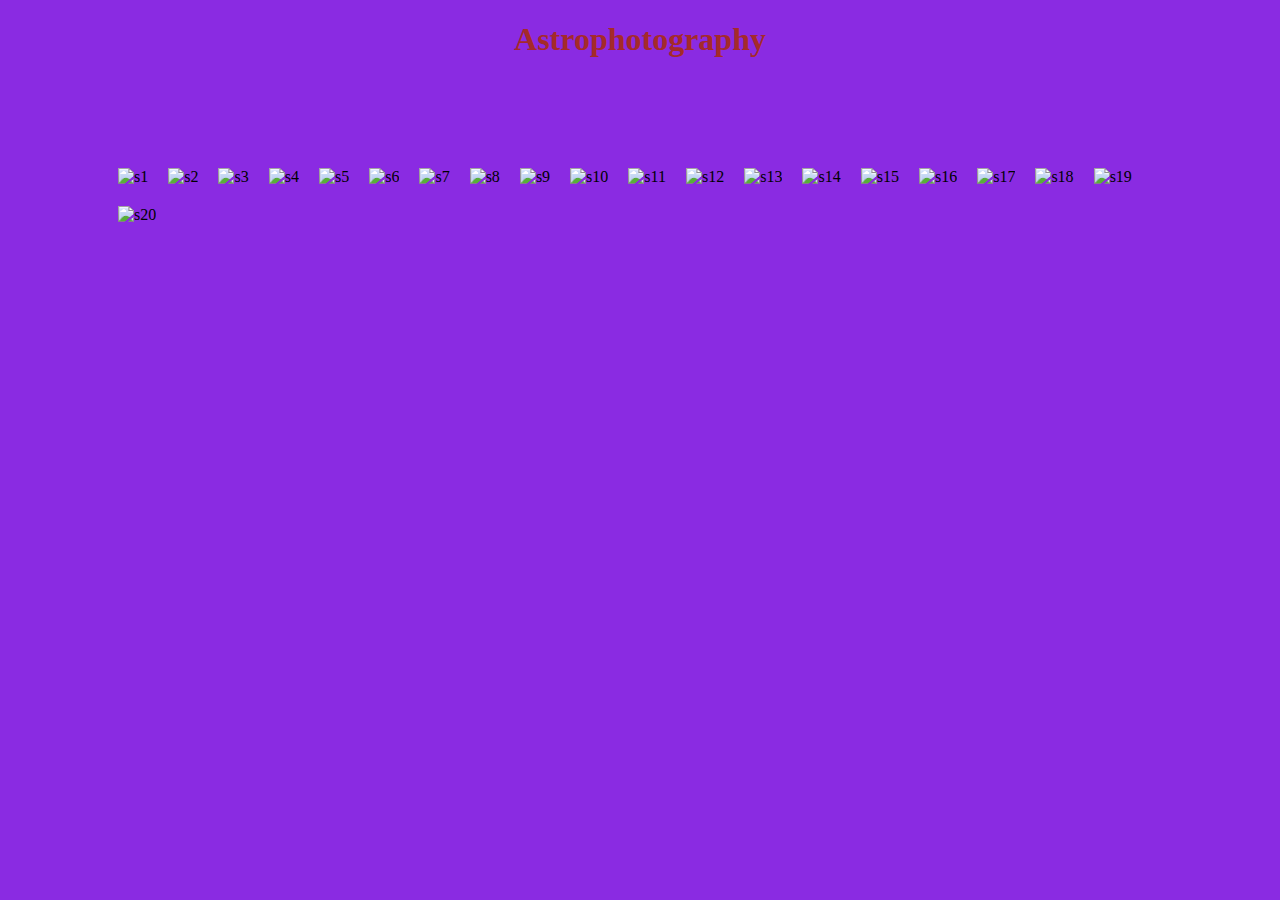
==== photo_gallary.html @ 50914a5e "Add files via upload" ====
<!DOCTYPE html>
<html lang="en">
<head>
    <meta charset="UTF-8">
    <meta http-equiv="X-UA-Compatible" content="IE=edge">
    <meta name="viewport" content="width=device-width, initial-scale=1.0">
    <title>Photo Gallary</title>
    <link href="https://cdn.jsdelivr.net/npm/bootstrap@5.1.3/dist/css/bootstrap.min.css" rel="stylesheet" integrity="sha384-1BmE4kWBq78iYhFldvKuhfTAU6auU8tT94WrHftjDbrCEXSU1oBoqyl2QvZ6jIW3" crossorigin="anonymous">
    <style>
        body{
            background-image:url('https://encrypted-tbn0.gstatic.com/images?q=tbn:ANd9GcQT3c-a63rheSAyApbUcVH7dS9XwSp7e-cHhg&usqp=CAU');
            background-repeat: no-repeat;
            background-attachment: fixed;
            background-size: cover;
            background-color:blueviolet;
        }
        h1{
            color:brown;
        }
        .photo-album {
          display: flex;
          flex-wrap: wrap;
          margin: 100px;
        }
    
        .photo-album .col-12{
          padding: 10px;
        }
        </style>
</head>
<center>
<body>
    <h1>Astrophotography</h1>
    <div class="row photo-album">
    <div class="col-12 col-sm-6 col-md-4 col-lg-3">
        <img src="C:\Users\91897\Downloads\s1.jfif" alt="s1">
    </div>
    <div class="col-12 col-sm-6 col-md-4 col-lg-3">
        <img src="C:\Users\91897\Downloads\s2.jfif" alt="s2">
    </div>
    <div class="col-12 col-sm-6 col-md-4 col-lg-3">
        <img src="C:\Users\91897\Downloads\s3.jfif" alt="s3">
    </div>
    <div class="col-12 col-sm-6 col-md-4 col-lg-3">
        <img src="C:\Users\91897\Downloads\s4.jfif" alt="s4">
    </div>
    <div class="col-12 col-sm-6 col-md-4 col-lg-3">
        <img src="C:\Users\91897\Downloads\s5.jfif" alt="s5">
    </div>
    <div class="col-12 col-sm-6 col-md-4 col-lg-3">
        <img src="C:\Users\91897\Downloads\s6.jfif" alt="s6">
    </div>
    <div class="col-12 col-sm-6 col-md-4 col-lg-3">
        <img src="C:\Users\91897\Downloads\s7.jfif" alt="s7">
    </div>
    <div class="col-12 col-sm-6 col-md-4 col-lg-3">
        <img src="C:\Users\91897\Downloads\s8.jfif" alt="s8">
    </div>
    <div class="col-12 col-sm-6 col-md-4 col-lg-3">
        <img src="C:\Users\91897\Downloads\s9.jfif" alt="s9">
    </div>
    <div class="col-12 col-sm-6 col-md-4 col-lg-3">
        <img src="C:\Users\91897\Downloads\s10.jfif" alt="s10">
    </div>
    <div class="col-12 col-sm-6 col-md-4 col-lg-3">
        <img src="C:\Users\91897\Downloads\s11.jfif" alt="s11">
    </div>
    <div class="col-12 col-sm-6 col-md-4 col-lg-3">
        <img src="C:\Users\91897\Downloads\s12.jfif" alt="s12">
    </div>
    <div class="col-12 col-sm-6 col-md-4 col-lg-3">
        <img src="C:\Users\91897\Downloads\s13.jfif" alt="s13">
    </div>
    <div class="col-12 col-sm-6 col-md-4 col-lg-3">
        <img src="C:\Users\91897\Downloads\s14.jfif" alt="s14">
    </div>
    <div class="col-12 col-sm-6 col-md-4 col-lg-3">
        <img src="C:\Users\91897\Downloads\s15.jfif" alt="s15">
    </div>
    <div class="col-12 col-sm-6 col-md-4 col-lg-3">
        <img src="C:\Users\91897\Downloads\s16.jfif" alt="s16">
    </div>
    <div class="col-12 col-sm-6 col-md-4 col-lg-3">
        <img src="C:\Users\91897\Downloads\s17.jfif" alt="s17">
    </div>
    <div class="col-12 col-sm-6 col-md-4 col-lg-3">
        <img src="C:\Users\91897\Downloads\s18.jfif" alt="s18">
    </div>
    <div class="col-12 col-sm-6 col-md-4 col-lg-3">  
        <img src="C:\Users\91897\Downloads\s19.jfif" alt="s19">
    </div>
    <div class="col-12 col-sm-6 col-md-4 col-lg-3">
        <img src="C:\Users\91897\Downloads\s20.jfif" alt="s20">
    </div>
</div>
    <script src="https://cdn.jsdelivr.net/npm/bootstrap@5.1.3/dist/js/bootstrap.bundle.min.js" integrity="sha384-ka7Sk0Gln4gmtz2MlQnikT1wXgYsOg+OMhuP+IlRH9sENBO0LRn5q+8nbTov4+1p" crossorigin="anonymous"></script>

</body>
</center>
</html>
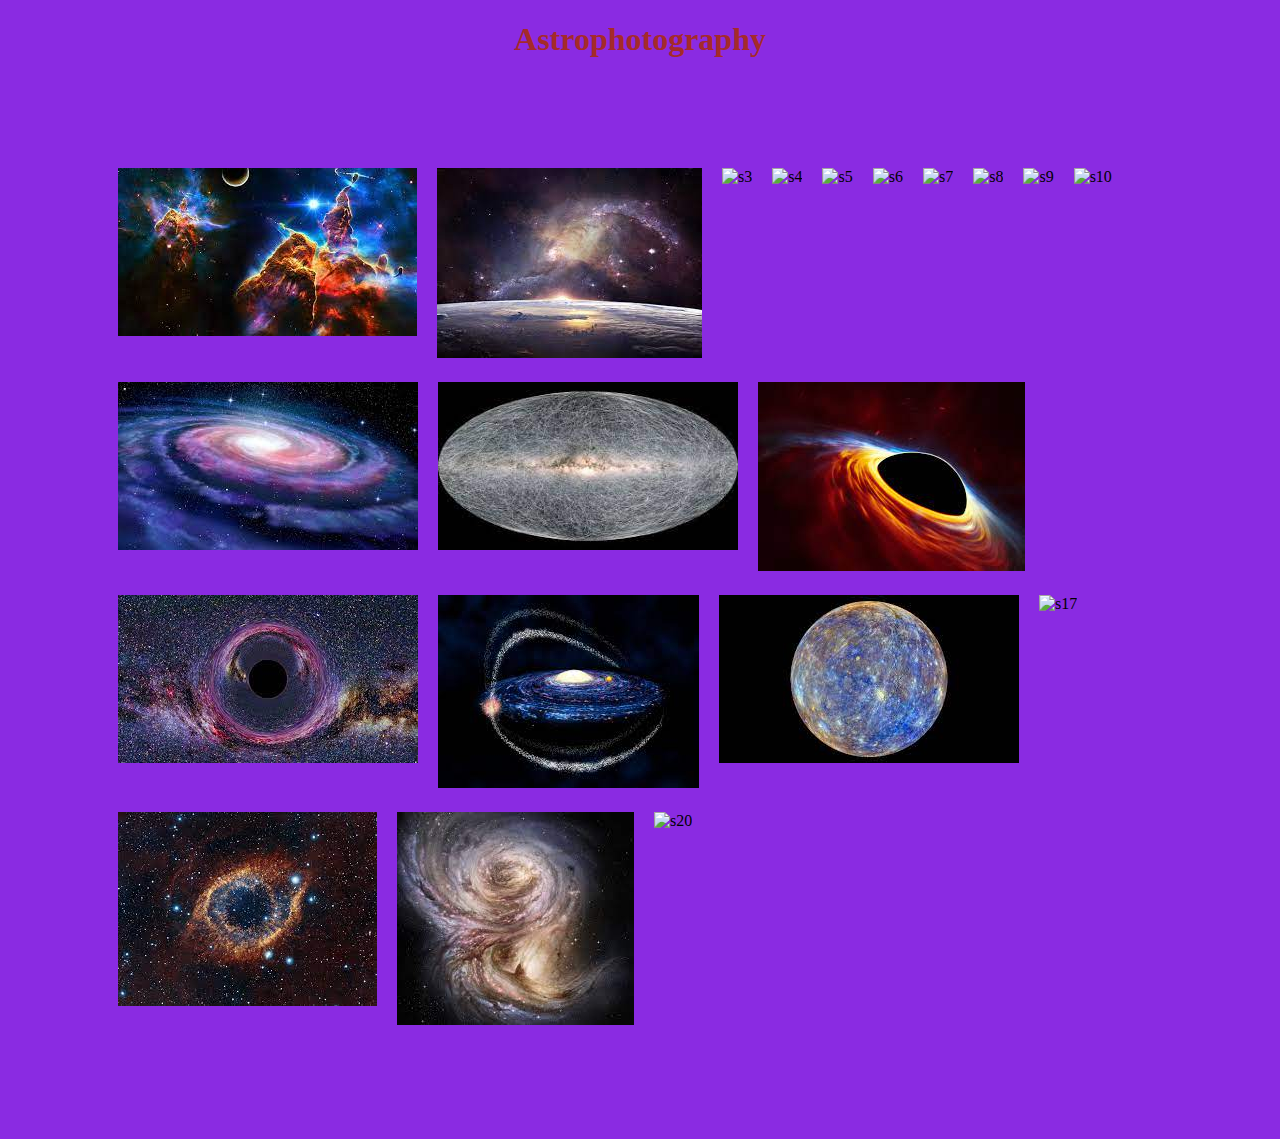
==== commit 45ebf2c9: "Rename photo_gallary to photo_gallary.html" ====
--- a/photo_gallary.html
+++ b/photo_gallary.html
@@ -1,100 +1,99 @@
-<!DOCTYPE html>
-<html lang="en">
-<head>
-    <meta charset="UTF-8">
-    <meta http-equiv="X-UA-Compatible" content="IE=edge">
-    <meta name="viewport" content="width=device-width, initial-scale=1.0">
-    <title>Photo Gallary</title>
-    <link href="https://cdn.jsdelivr.net/npm/bootstrap@5.1.3/dist/css/bootstrap.min.css" rel="stylesheet" integrity="sha384-1BmE4kWBq78iYhFldvKuhfTAU6auU8tT94WrHftjDbrCEXSU1oBoqyl2QvZ6jIW3" crossorigin="anonymous">
-    <style>
-        body{
-            background-image:url('https://encrypted-tbn0.gstatic.com/images?q=tbn:ANd9GcQT3c-a63rheSAyApbUcVH7dS9XwSp7e-cHhg&usqp=CAU');
-            background-repeat: no-repeat;
-            background-attachment: fixed;
-            background-size: cover;
-            background-color:blueviolet;
-        }
-        h1{
-            color:brown;
-        }
-        .photo-album {
-          display: flex;
-          flex-wrap: wrap;
-          margin: 100px;
-        }
-    
-        .photo-album .col-12{
-          padding: 10px;
-        }
-        </style>
-</head>
-<center>
-<body>
-    <h1>Astrophotography</h1>
-    <div class="row photo-album">
-    <div class="col-12 col-sm-6 col-md-4 col-lg-3">
-        <img src="C:\Users\91897\Downloads\s1.jfif" alt="s1">
-    </div>
-    <div class="col-12 col-sm-6 col-md-4 col-lg-3">
-        <img src="C:\Users\91897\Downloads\s2.jfif" alt="s2">
-    </div>
-    <div class="col-12 col-sm-6 col-md-4 col-lg-3">
-        <img src="C:\Users\91897\Downloads\s3.jfif" alt="s3">
-    </div>
-    <div class="col-12 col-sm-6 col-md-4 col-lg-3">
-        <img src="C:\Users\91897\Downloads\s4.jfif" alt="s4">
-    </div>
-    <div class="col-12 col-sm-6 col-md-4 col-lg-3">
-        <img src="C:\Users\91897\Downloads\s5.jfif" alt="s5">
-    </div>
-    <div class="col-12 col-sm-6 col-md-4 col-lg-3">
-        <img src="C:\Users\91897\Downloads\s6.jfif" alt="s6">
-    </div>
-    <div class="col-12 col-sm-6 col-md-4 col-lg-3">
-        <img src="C:\Users\91897\Downloads\s7.jfif" alt="s7">
-    </div>
-    <div class="col-12 col-sm-6 col-md-4 col-lg-3">
-        <img src="C:\Users\91897\Downloads\s8.jfif" alt="s8">
-    </div>
-    <div class="col-12 col-sm-6 col-md-4 col-lg-3">
-        <img src="C:\Users\91897\Downloads\s9.jfif" alt="s9">
-    </div>
-    <div class="col-12 col-sm-6 col-md-4 col-lg-3">
-        <img src="C:\Users\91897\Downloads\s10.jfif" alt="s10">
-    </div>
-    <div class="col-12 col-sm-6 col-md-4 col-lg-3">
-        <img src="C:\Users\91897\Downloads\s11.jfif" alt="s11">
-    </div>
-    <div class="col-12 col-sm-6 col-md-4 col-lg-3">
-        <img src="C:\Users\91897\Downloads\s12.jfif" alt="s12">
-    </div>
-    <div class="col-12 col-sm-6 col-md-4 col-lg-3">
-        <img src="C:\Users\91897\Downloads\s13.jfif" alt="s13">
-    </div>
-    <div class="col-12 col-sm-6 col-md-4 col-lg-3">
-        <img src="C:\Users\91897\Downloads\s14.jfif" alt="s14">
-    </div>
-    <div class="col-12 col-sm-6 col-md-4 col-lg-3">
-        <img src="C:\Users\91897\Downloads\s15.jfif" alt="s15">
-    </div>
-    <div class="col-12 col-sm-6 col-md-4 col-lg-3">
-        <img src="C:\Users\91897\Downloads\s16.jfif" alt="s16">
-    </div>
-    <div class="col-12 col-sm-6 col-md-4 col-lg-3">
-        <img src="C:\Users\91897\Downloads\s17.jfif" alt="s17">
-    </div>
-    <div class="col-12 col-sm-6 col-md-4 col-lg-3">
-        <img src="C:\Users\91897\Downloads\s18.jfif" alt="s18">
-    </div>
-    <div class="col-12 col-sm-6 col-md-4 col-lg-3">  
-        <img src="C:\Users\91897\Downloads\s19.jfif" alt="s19">
-    </div>
-    <div class="col-12 col-sm-6 col-md-4 col-lg-3">
-        <img src="C:\Users\91897\Downloads\s20.jfif" alt="s20">
-    </div>
-</div>
-    <script src="https://cdn.jsdelivr.net/npm/bootstrap@5.1.3/dist/js/bootstrap.bundle.min.js" integrity="sha384-ka7Sk0Gln4gmtz2MlQnikT1wXgYsOg+OMhuP+IlRH9sENBO0LRn5q+8nbTov4+1p" crossorigin="anonymous"></script>
-
-</body>
-</center>
-</html>+<!DOCTYPE html>
+<html lang="en">
+<head>
+    <meta charset="UTF-8">
+    <meta http-equiv="X-UA-Compatible" content="IE=edge">
+    <meta name="viewport" content="width=device-width, initial-scale=1.0">
+    <title>Photo Gallary</title>
+    <link href="https://cdn.jsdelivr.net/npm/bootstrap@5.1.3/dist/css/bootstrap.min.css" rel="stylesheet" integrity="sha384-1BmE4kWBq78iYhFldvKuhfTAU6auU8tT94WrHftjDbrCEXSU1oBoqyl2QvZ6jIW3" crossorigin="anonymous">
+    <style>
+        body{
+            background-image:url('https://encrypted-tbn0.gstatic.com/images?q=tbn:ANd9GcQT3c-a63rheSAyApbUcVH7dS9XwSp7e-cHhg&usqp=CAU');
+            background-repeat: no-repeat;
+            background-attachment: fixed;
+            background-size: cover;
+            background-color:blueviolet;
+        }
+        h1{
+            color:brown;
+        }
+        .photo-album {
+          display: flex;
+          flex-wrap: wrap;
+          margin: 100px;
+        }
+    
+        .photo-album .col-12{
+          padding: 10px;
+        }
+        </style>
+</head>
+<center>
+<body>
+    <h1>Astrophotography</h1>
+    <div class="row photo-album">
+    <div class="col-12 col-sm-6 col-md-4 col-lg-3">
+        <img src="[data-uri]" alt="s1">
+    </div>
+    <div class="col-12 col-sm-6 col-md-4 col-lg-3">
+        <img src="[data-uri]" alt="s2">
+    </div>
+    <div class="col-12 col-sm-6 col-md-4 col-lg-3">
+        <img src="https://encrypted-tbn0.gstatic.com/images?q=tbn:ANd9GcRs7Hd6ofXL2uhFDoMB3Jx-r3BvgLjGxdut1g&usqp=CAU" alt="s3">
+    </div>
+    <div class="col-12 col-sm-6 col-md-4 col-lg-3">
+        <img src="https://encrypted-tbn0.gstatic.com/images?q=tbn:ANd9GcS83Mo6_XOYvswaeJDQT0Y6oASgdmAK8Fbe9w&usqp=CAU" alt="s4">
+    </div>
+    <div class="col-12 col-sm-6 col-md-4 col-lg-3">
+        <img src="https://encrypted-tbn0.gstatic.com/images?q=tbn:ANd9GcR6lQDZxuewHOWzLQTgpsEirj3i5GYe5kAvgA&usqp=CAU" alt="s5">
+    </div>
+    <div class="col-12 col-sm-6 col-md-4 col-lg-3">
+        <img src="https://encrypted-tbn0.gstatic.com/images?q=tbn:ANd9GcToxqZAYU98DMBqLq0mUuEh2h78cl1dqQ5z8A&usqp=CAU" alt="s6">
+    </div>
+    <div class="col-12 col-sm-6 col-md-4 col-lg-3">
+        <img src="https://encrypted-tbn0.gstatic.com/images?q=tbn:ANd9GcSSt1T7v-TqSPyAqCjI7aX3ML3p0FHPVE3VbQ&usqp=CAU" alt="s7">
+    </div>
+    <div class="col-12 col-sm-6 col-md-4 col-lg-3">
+        <img src="https://encrypted-tbn0.gstatic.com/images?q=tbn:ANd9GcSi37aul9olfmuCilHvwAYqlx9J2AWQwQwsMQ&usqp=CAU" alt="s8">
+    </div>
+    <div class="col-12 col-sm-6 col-md-4 col-lg-3">
+        <img src="https://encrypted-tbn0.gstatic.com/images?q=tbn:ANd9GcTDJ1zBQYv2sc6Bse00JBcljqvT2Xq7NBgGSQ&usqp=CAU" alt="s9">
+    </div>
+    <div class="col-12 col-sm-6 col-md-4 col-lg-3">
+        <img src="https://encrypted-tbn0.gstatic.com/images?q=tbn:ANd9GcTJqjieWnsjD4kU1D1gDW4o27JLoxGiYF0mJQ&usqp=CAU" alt="s10">
+    </div>
+    <div class="col-12 col-sm-6 col-md-4 col-lg-3">
+        <img src="[data-uri]" alt="s11">
+    </div>
+    <div class="col-12 col-sm-6 col-md-4 col-lg-3">
+        <img src="[data-uri]" alt="s12">
+    </div>
+    <div class="col-12 col-sm-6 col-md-4 col-lg-3">
+        <img src="[data-uri]" alt="s13">
+    </div>
+    <div class="col-12 col-sm-6 col-md-4 col-lg-3">
+        <img src="[data-uri]" alt="s14">
+    </div>
+    <div class="col-12 col-sm-6 col-md-4 col-lg-3">
+        <img src="[data-uri]" alt="s15">
+    </div>
+    <div class="col-12 col-sm-6 col-md-4 col-lg-3">
+        <img src="[data-uri]" alt="s16">
+    </div>
+    <div class="col-12 col-sm-6 col-md-4 col-lg-3">
+        <img src="https://encrypted-tbn0.gstatic.com/images?q=tbn:ANd9GcT4x7nrtRWHyFxhrAFezE2W3XnPvjechHRYkA&usqp=CAU" alt="s17">
+    </div>
+    <div class="col-12 col-sm-6 col-md-4 col-lg-3">
+        <img src="[data-uri]" alt="s18">
+    </div>
+    <div class="col-12 col-sm-6 col-md-4 col-lg-3">  
+        <img src="[data-uri]" alt="s19">
+    </div>
+    <div class="col-12 col-sm-6 col-md-4 col-lg-3">
+        <img src="https://encrypted-tbn0.gstatic.com/images?q=tbn:ANd9GcT8ui4l0MGv_2OW6wFeksY3XmUbsNYTND_duQ&usqp=CAU" alt="s20">
+    </div>
+</div>
+    
+</body>
+</center>
+</html>
